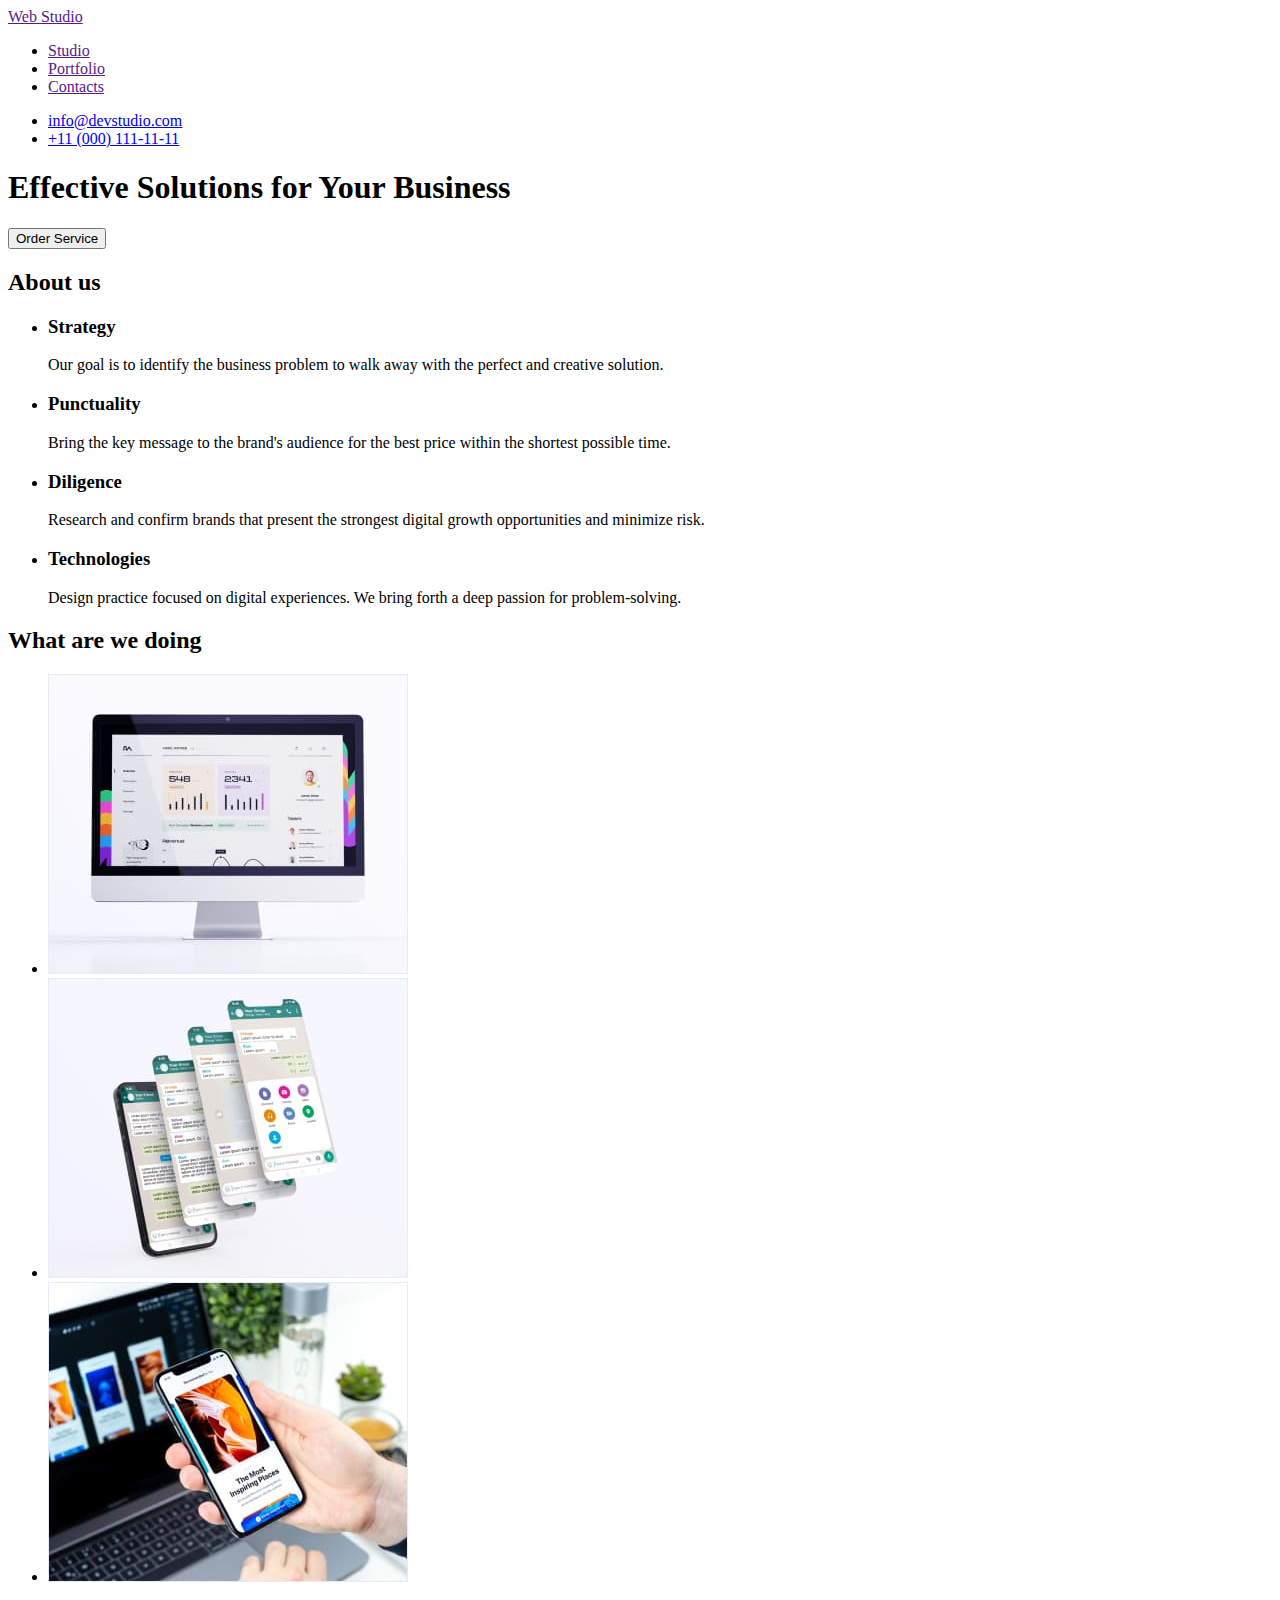
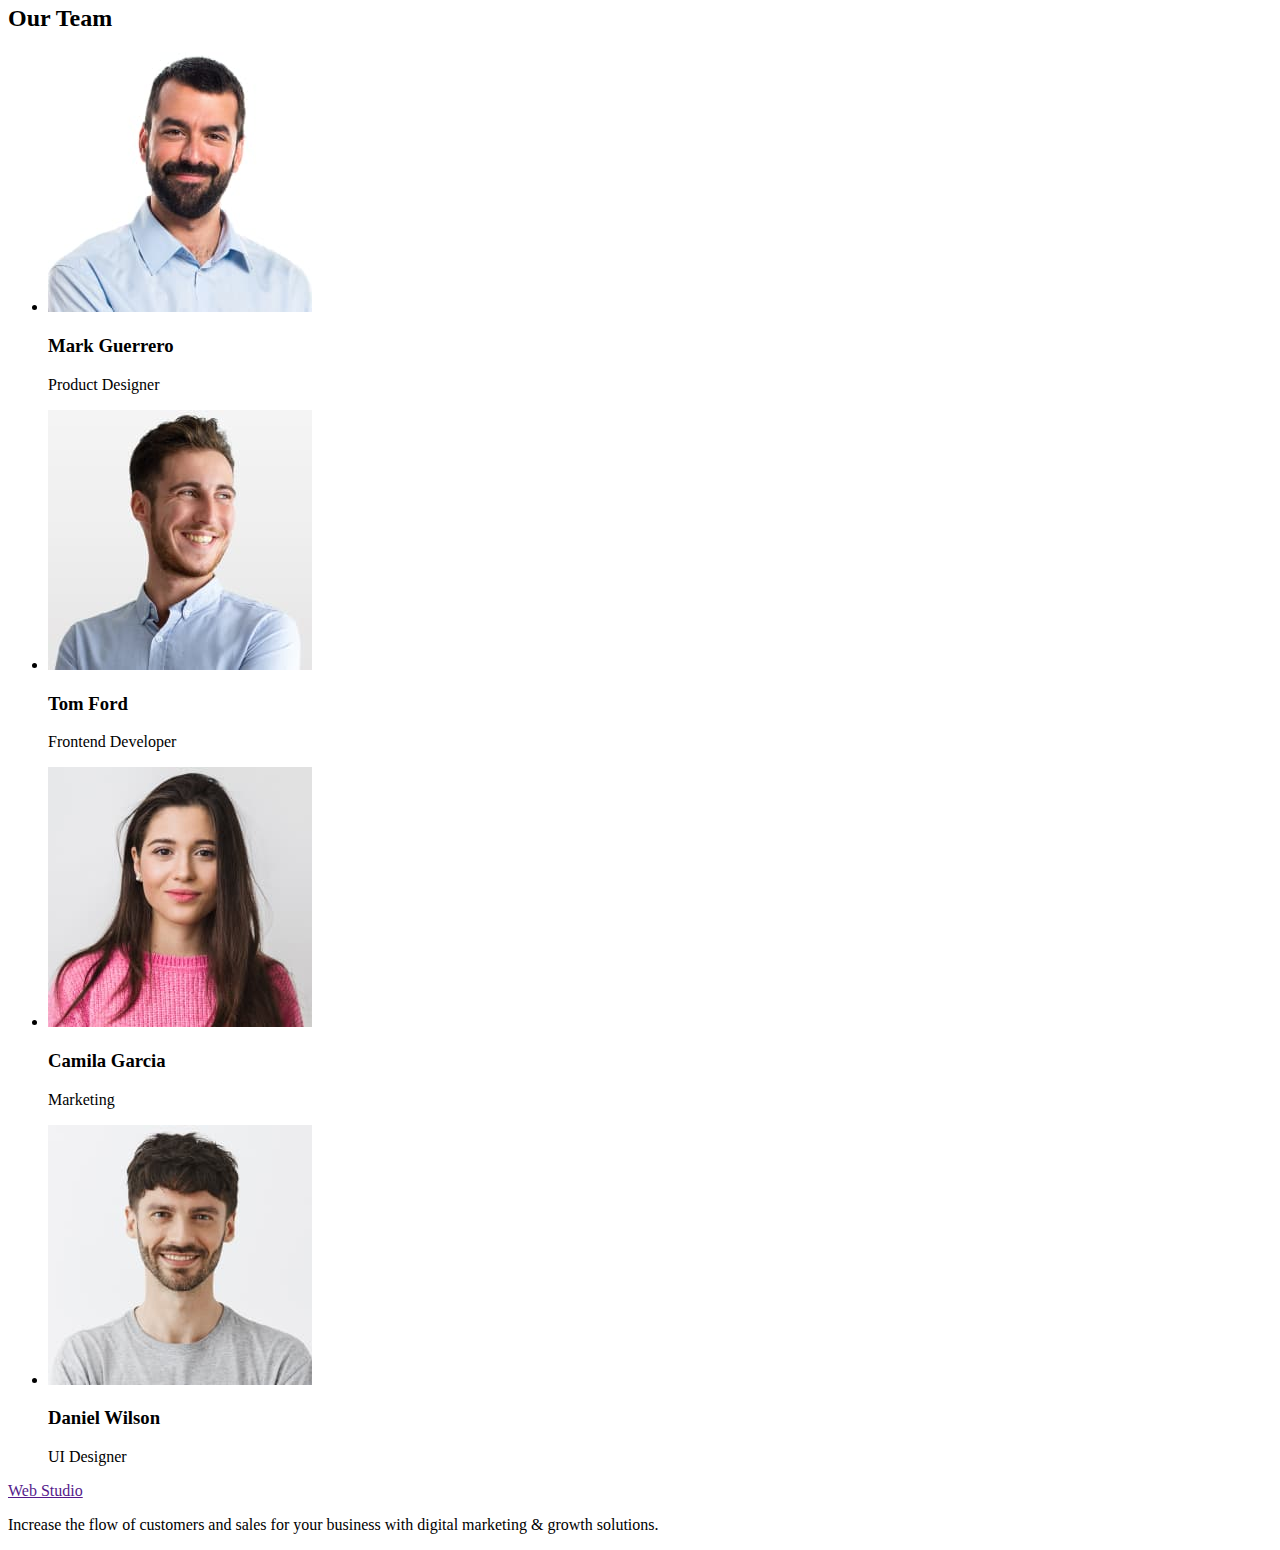
==== index.html @ 28f40c01 "Initial commit" ====
<!DOCTYPE html>
<html lang="en">
  <head>
    <meta charset="UTF-8" />
    <meta http-equiv="X-UA-Compatible" content="IE=edge" />
    <meta name="viewport" content="width=device-width, initial-scale=1.0" />
    <meta name="description" content="Effective Solutions for Your Business" />
    <title>Web Studio</title>
  </head>
  <body>
    <!-- Header section -->
    <header>
      <a href="">Web Studio</a>
      <nav>
        <ul>
          <li>
            <a href="">Studio</a>
          </li>
          <li>
            <a href="">Portfolio</a>
          </li>
          <li>
            <a href="">Contacts</a>
          </li>
        </ul>
      </nav>
      <ul>
        <li>
          <a href="mailto:info@devstudio.com">info@devstudio.com</a>
        </li>
        <li>
          <a href="tel:+110001111111">+11 (000) 111-11-11</a>
        </li>
      </ul>
    </header>
    <main>
      <!-- Hero section -->
      <section>
        <h1>Effective Solutions for Your Business</h1>
        <button type="button">Order Service</button>
      </section>
      <!-- About section -->
      <section>
        <!-- h2 will be hidden with css later -->
        <h2>About us</h2>
        <ul>
          <li>
            <h3>Strategy</h3>
            <p>
              Our goal is to identify the business problem to walk away with the
              perfect and creative solution.
            </p>
          </li>
          <li>
            <h3>Punctuality</h3>
            <p>
              Bring the key message to the brand's audience for the best price
              within the shortest possible time.
            </p>
          </li>
          <li>
            <h3>Diligence</h3>
            <p>
              Research and confirm brands that present the strongest digital
              growth opportunities and minimize risk.
            </p>
          </li>
          <li>
            <h3>Technologies</h3>
            <p>
              Design practice focused on digital experiences. We bring forth a
              deep passion for problem-solving.
            </p>
          </li>
        </ul>
      </section>
      <!-- Our service section -->
      <section>
        <h2>What are we doing</h2>
        <ul>
          <li>
            <img
              src="./images/services/service-1.jpg"
              alt="web sites creating"
              width="360"
              height="300"
            />
          </li>
          <li>
            <img
              src="./images/services/service-2.jpg"
              alt="mobile design"
              width="360"
              height="300"
            />
          </li>
          <li>
            <img
              src="./images/services/service-3.jpg"
              alt="responsive design"
              width="360"
              height="300"
            />
          </li>
        </ul>
      </section>
      <!-- Our team section -->
      <section>
        <h2>Our Team</h2>
        <ul>
          <li>
            <img
              src="./images/team/mark-guerrero.jpg"
              alt="Mark Guerrero"
              width="264"
              height="260"
            />
            <h3>Mark Guerrero</h3>
            <p>Product Designer</p>
          </li>
          <li>
            <img
              src="./images/team/tom-ford.jpg"
              alt="Tom Ford"
              width="264"
              height="260"
            />
            <h3>Tom Ford</h3>
            <p>Frontend Developer</p>
          </li>
          <li>
            <img
              src="./images/team/camila-garcia.jpg"
              alt="Camila Garcia"
              width="264"
              height="260"
            />
            <h3>Camila Garcia</h3>
            <p>Marketing</p>
          </li>
          <li>
            <img
              src="./images/team/daniel-wilson.jpg"
              alt="Daniel Wilson"
              width="264"
              height="260"
            />
            <h3>Daniel Wilson</h3>
            <p>UI Designer</p>
          </li>
        </ul>
      </section>
    </main>
    <footer>
      <a href="">Web Studio</a>
      <p>
        Increase the flow of customers and sales for your business with digital
        marketing & growth solutions.
      </p>
    </footer>
  </body>
</html>
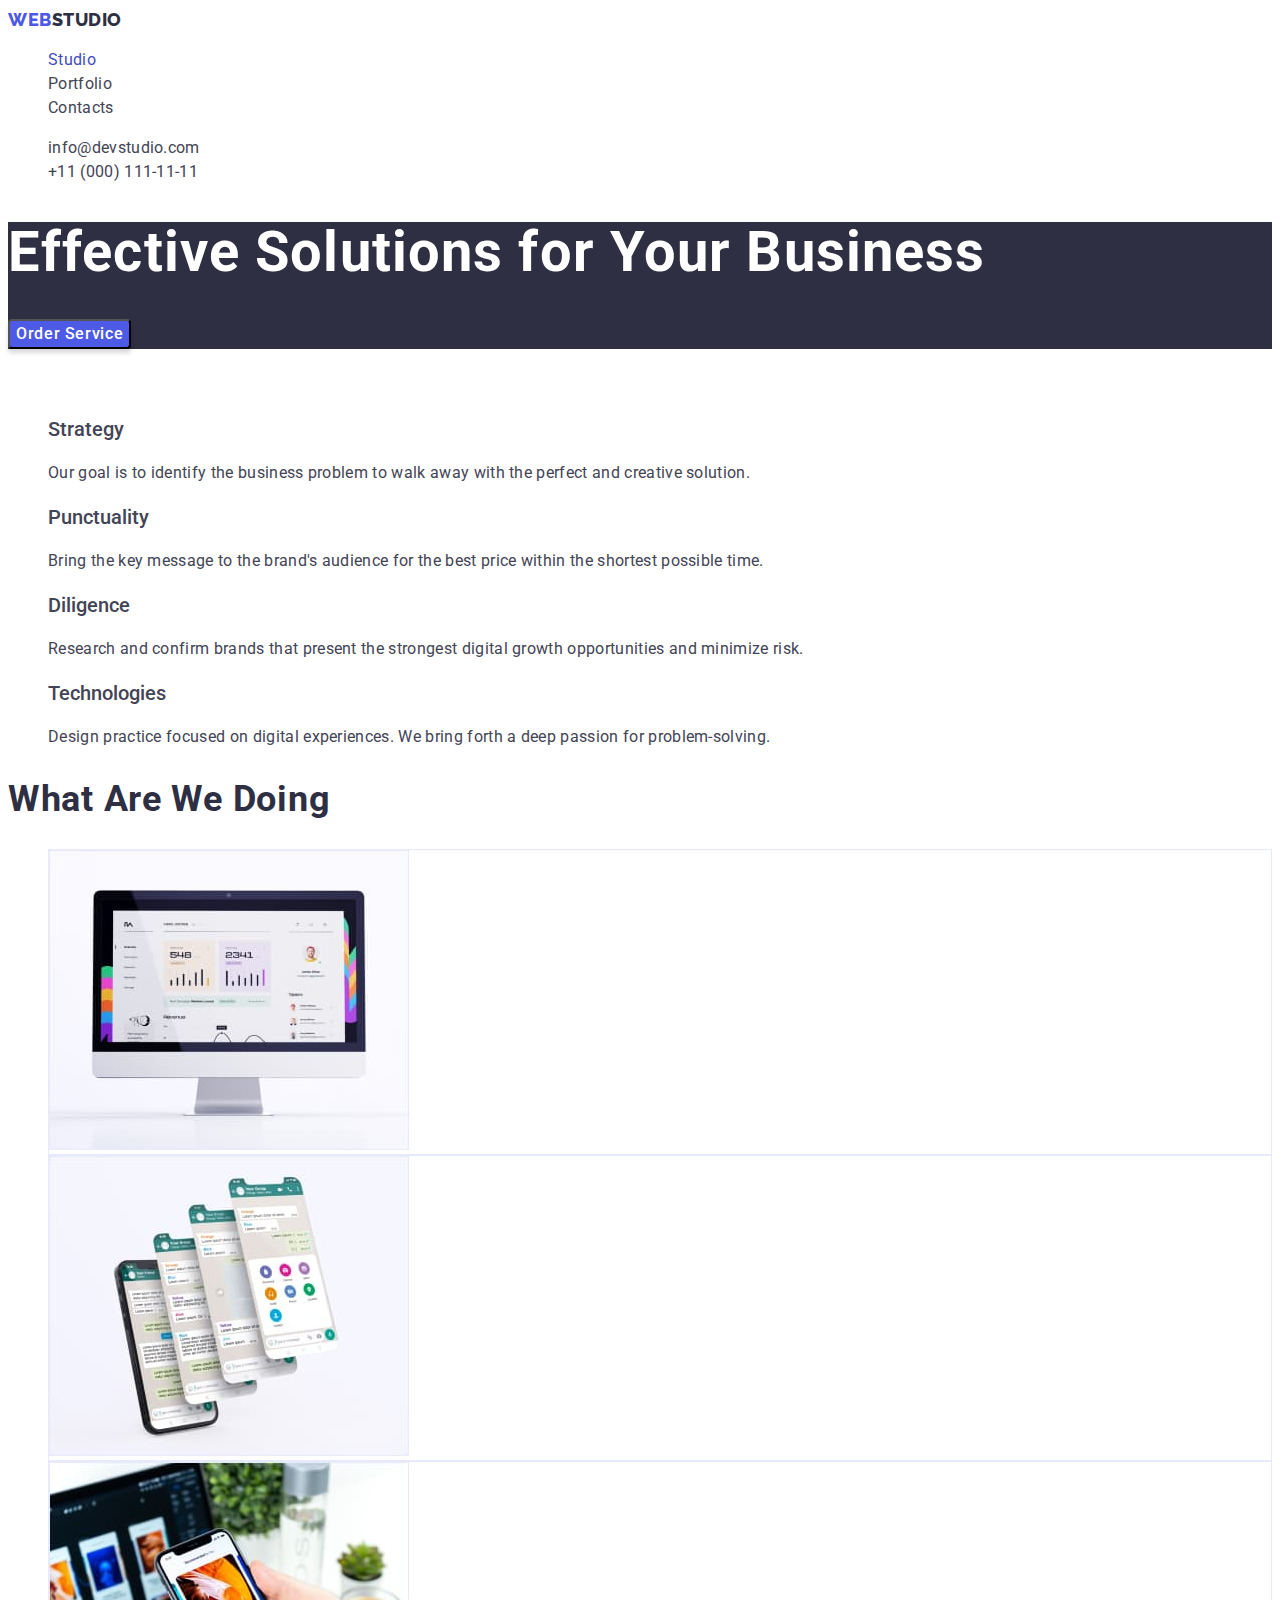
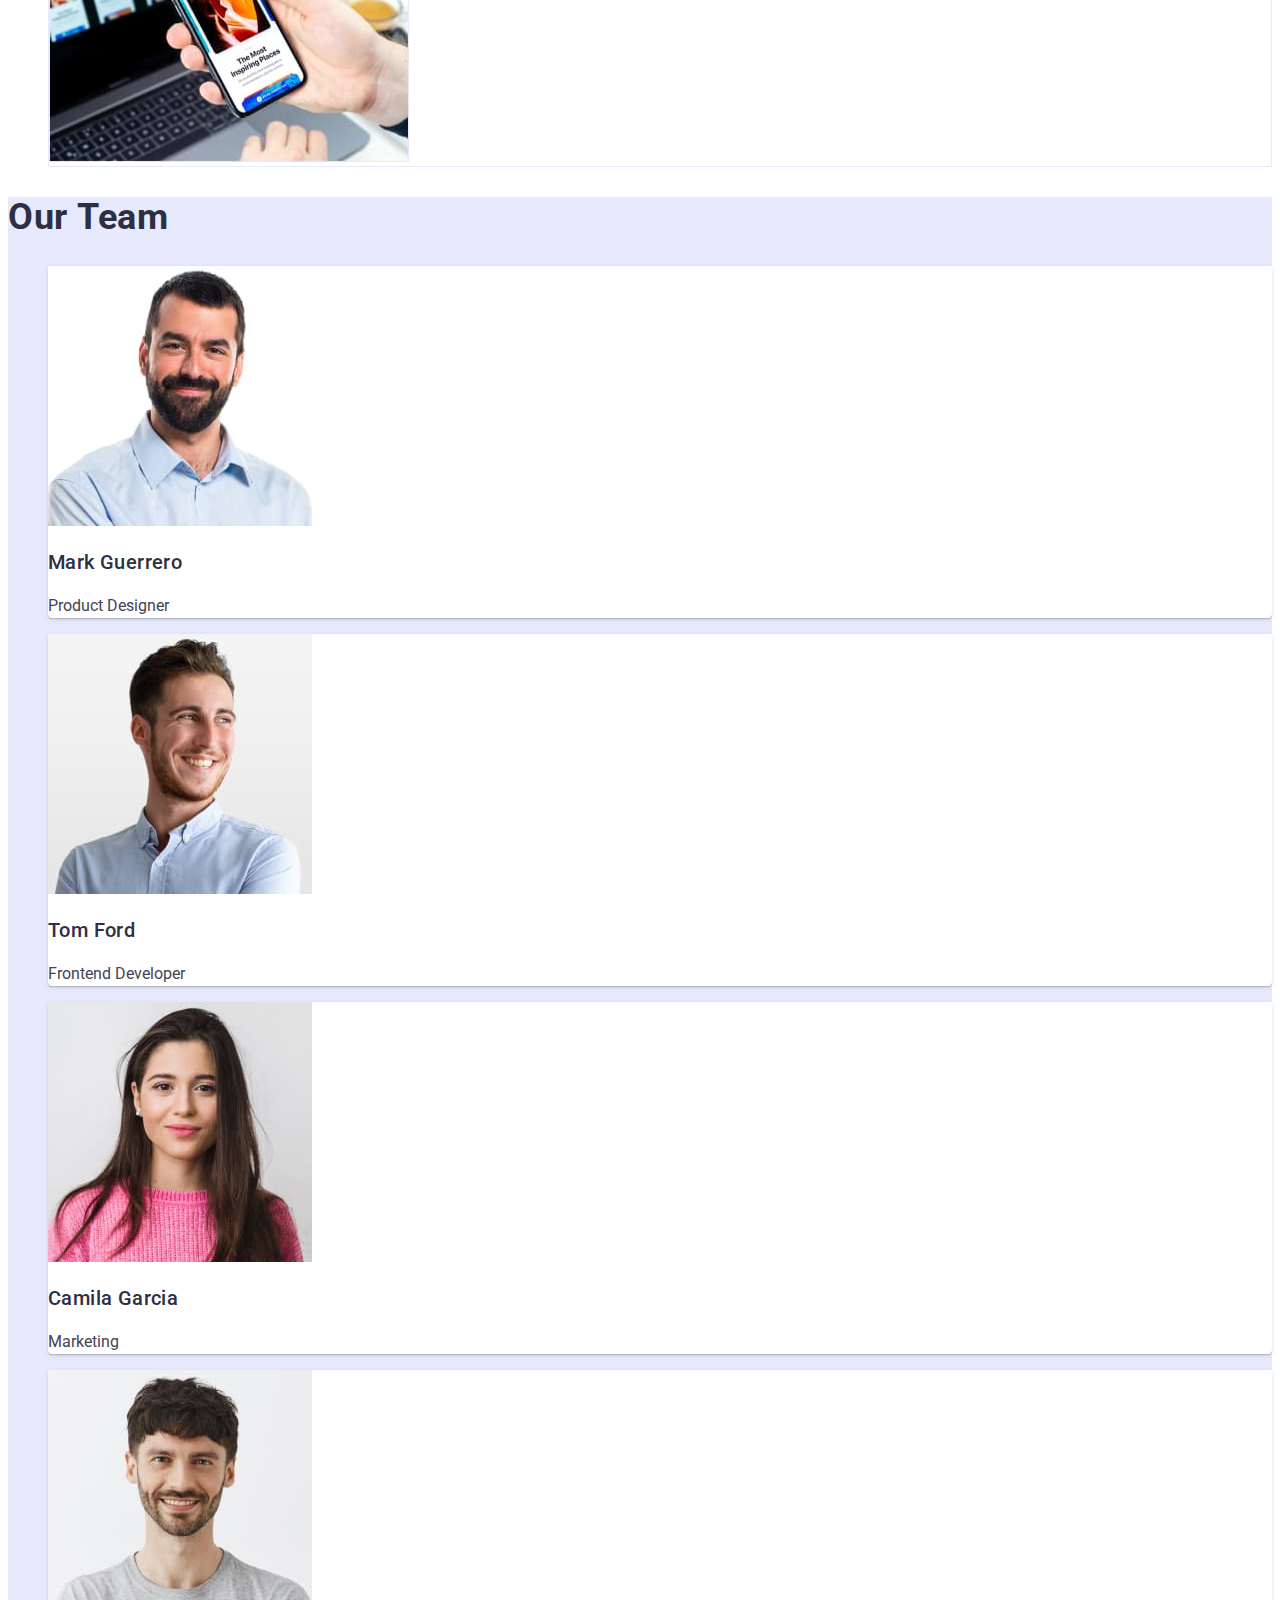
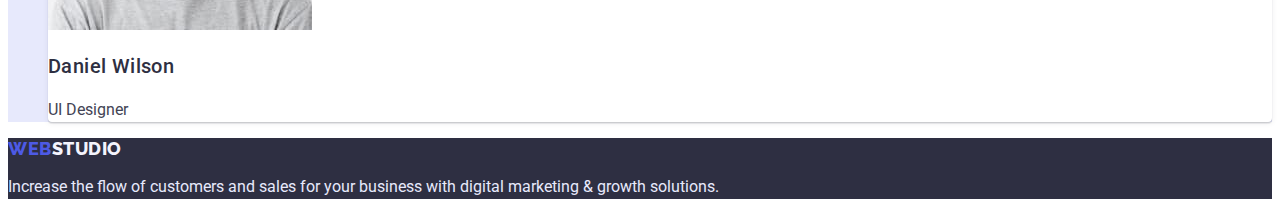
==== commit 33400b27: "finished hw-2" ====
--- a/index.html
+++ b/index.html
@@ -6,68 +6,83 @@
     <meta name="viewport" content="width=device-width, initial-scale=1.0" />
     <meta name="description" content="Effective Solutions for Your Business" />
     <title>Web Studio</title>
+    <!-- Fonts -->
+    <link rel="preconnect" href="https://fonts.googleapis.com" />
+    <link rel="preconnect" href="https://fonts.gstatic.com" crossorigin />
+    <link
+      href="https://fonts.googleapis.com/css2?family=Raleway:wght@800&family=Roboto:wght@400;500;700;900&display=swap"
+      rel="stylesheet"
+    />
+    <!-- Custom styles -->
+    <link rel="stylesheet" href="./css/styles.css" />
   </head>
   <body>
     <!-- Header section -->
-    <header>
-      <a href="">Web Studio</a>
-      <nav>
-        <ul>
-          <li>
-            <a href="">Studio</a>
+    <header class="header">
+      <a class="header-logo logo link" href="./index.html"
+        >Web<span class="span-header-logo">Studio</span></a
+      >
+      <nav class="header-nav">
+        <ul class="header-list list">
+          <li class="header-item">
+            <a class="header-link link current" href="./index.html">Studio</a>
           </li>
-          <li>
-            <a href="">Portfolio</a>
+          <li class="header-item">
+            <a class="header-link link" href="./portfolio.html">Portfolio</a>
           </li>
-          <li>
-            <a href="">Contacts</a>
+          <li class="header-item">
+            <a class="header-link link" href="">Contacts</a>
           </li>
         </ul>
       </nav>
-      <ul>
-        <li>
-          <a href="mailto:info@devstudio.com">info@devstudio.com</a>
+      <ul class="header-list list">
+        <li class="header-item">
+          <a class="header-contact link" href="mailto:info@devstudio.com">
+            info@devstudio.com
+          </a>
         </li>
-        <li>
-          <a href="tel:+110001111111">+11 (000) 111-11-11</a>
+        <li class="header-item">
+          <a class="header-contact link" href="tel:+110001111111"
+            >+11 (000) 111-11-11</a
+          >
         </li>
       </ul>
     </header>
     <main>
       <!-- Hero section -->
-      <section>
-        <h1>Effective Solutions for Your Business</h1>
-        <button type="button">Order Service</button>
+      <section class="hero">
+        <h1 class="hero-main-title">Effective Solutions for Your Business</h1>
+        <button class="hero-btn btn" type="button">Order Service</button>
       </section>
       <!-- About section -->
-      <section>
+      <section class="about section">
         <!-- h2 will be hidden with css later -->
-        <h2>About us</h2>
-        <ul>
-          <li>
-            <h3>Strategy</h3>
-            <p>
+        <h2 class="about-title">About us</h2>
+        <ul class="about-list list">
+          <li class="about-item">
+            <h3 class="about-item-title">Strategy</h3>
+            <p class="about-text">
               Our goal is to identify the business problem to walk away with the
               perfect and creative solution.
             </p>
           </li>
-          <li>
-            <h3>Punctuality</h3>
-            <p>
+          <li class="about-item">
+            <h3 class="about-item-title">Punctuality</h3>
+            <p class="about-text">
               Bring the key message to the brand's audience for the best price
               within the shortest possible time.
             </p>
           </li>
-          <li>
-            <h3>Diligence</h3>
-            <p>
+          <li class="about-item">
+            <h3 class="about-item-title">Diligence</h3>
+            <p class="about-text">
               Research and confirm brands that present the strongest digital
               growth opportunities and minimize risk.
             </p>
           </li>
-          <li>
-            <h3>Technologies</h3>
-            <p>
+          <li class="about-item">
+            <h3 class="about-item-title">Technologies</h3>
+            <p class="about-text">
               Design practice focused on digital experiences. We bring forth a
               deep passion for problem-solving.
             </p>
@@ -75,27 +90,30 @@
         </ul>
       </section>
       <!-- Our service section -->
-      <section>
-        <h2>What are we doing</h2>
-        <ul>
-          <li>
+      <section class="service section">
+        <h2 class="service-title title">What are we doing</h2>
+        <ul class="service-list list">
+          <li class="service-item">
             <img
+              class="service-img"
               src="./images/services/service-1.jpg"
               alt="web sites creating"
               width="360"
               height="300"
             />
           </li>
-          <li>
+          <li class="service-item">
             <img
+              class="service-img"
               src="./images/services/service-2.jpg"
               alt="mobile design"
               width="360"
               height="300"
             />
           </li>
-          <li>
+          <li class="service-item">
             <img
+              class="service-img"
               src="./images/services/service-3.jpg"
               alt="responsive design"
               width="360"
@@ -105,55 +123,62 @@
         </ul>
       </section>
       <!-- Our team section -->
-      <section>
-        <h2>Our Team</h2>
-        <ul>
-          <li>
+      <section class="team section">
+        <h2 class="team-title title">Our Team</h2>
+        <ul class="team-list list">
+          <li class="team-item">
             <img
+              class="team-img"
               src="./images/team/mark-guerrero.jpg"
               alt="Mark Guerrero"
               width="264"
               height="260"
             />
-            <h3>Mark Guerrero</h3>
-            <p>Product Designer</p>
+            <h3 class="team-item-title title">Mark Guerrero</h3>
+            <p class="team-text">Product Designer</p>
           </li>
-          <li>
+          <li class="team-item">
             <img
+              class="team-img"
               src="./images/team/tom-ford.jpg"
               alt="Tom Ford"
               width="264"
               height="260"
             />
-            <h3>Tom Ford</h3>
-            <p>Frontend Developer</p>
+            <h3 class="team-item-title title">Tom Ford</h3>
+            <p class="team-text">Frontend Developer</p>
           </li>
-          <li>
+          <li class="team-item">
             <img
+              class="team-img"
               src="./images/team/camila-garcia.jpg"
               alt="Camila Garcia"
               width="264"
               height="260"
             />
-            <h3>Camila Garcia</h3>
-            <p>Marketing</p>
+            <h3 class="team-item-title title">Camila Garcia</h3>
+            <p class="team-text">Marketing</p>
           </li>
-          <li>
+          <li class="team-item">
             <img
+              class="team-img"
               src="./images/team/daniel-wilson.jpg"
               alt="Daniel Wilson"
               width="264"
               height="260"
             />
-            <h3>Daniel Wilson</h3>
-            <p>UI Designer</p>
+            <h3 class="team-item-title title">Daniel Wilson</h3>
+            <p class="team-text">UI Designer</p>
           </li>
         </ul>
       </section>
     </main>
-    <footer>
-      <a href="">Web Studio</a>
-      <p>
+    <!-- Footer section -->
+    <footer class="footer">
+      <a class="footer-logo logo link" href="./index.html"
+        >Web<span class="span-footer-logo">Studio</span></a
+      >
+      <p class="footer-text">
         Increase the flow of customers and sales for your business with digital
         marketing & growth solutions.
       </p>
--- a/css/styles.css
+++ b/css/styles.css
@@ -0,0 +1,277 @@
+:root {
+  /* Font */
+  --main-font: "Roboto", sans-serif;
+  --secondary-font: "Raleway", sans-serif;
+  --font-weight-500: 500;
+  --font-weight-800: 800;
+  --font-size-16: 16px;
+
+  /* Text colors */
+  --dark-text-cl: #2e2f42;
+  --body-text-cl: #434455;
+  --subtitle-text-cl: #8e8f99;
+  --primary-brand-txt-cl: #4d5ae5;
+  --white-txt-cl: #ffffff;
+
+  /* Background colors */
+
+  --pressed-state-bg-cl: #404bbf;
+  --success-bg-cl: #31d0aa;
+  --accent-bg-cl: #e7e9fc;
+  --light-bg-cl: #f4f4fd;
+  --modal-overlay-bg-cl: #2e2f42;
+  --hero-bg-cl: #2e2f42;
+
+  /* Others */
+}
+
+/* Base styles */
+body {
+  font-family: var(--main-font);
+  color: var(--body-text-cl);
+  background-color: var(--white-txt-cl);
+}
+
+.list {
+  list-style: none;
+}
+.link {
+  text-decoration: none;
+  color: currentColor;
+}
+/* .link:hover,
+.link:focus {
+  text-decoration: underline;
+  color: var(--pressed-state-bg-cl);
+} */
+.logo {
+  font-family: var(--secondary-font);
+  font-weight: var(--font-weight-800);
+  font-size: 18px;
+
+  letter-spacing: 0.03em;
+  text-transform: uppercase;
+
+  color: var(--primary-brand-txt-cl);
+}
+.title {
+  letter-spacing: 0.02em;
+  text-transform: capitalize;
+  color: var(--dark-text-cl);
+}
+.btn {
+  font-family: inherit;
+  font-size: var(--font-size-16);
+  font-weight: var(--font-weight-500);
+  letter-spacing: 0.04em;
+  cursor: pointer;
+}
+.current {
+  color: var(--pressed-state-bg-cl);
+}
+.section {
+}
+
+/* Header section */
+.header {
+}
+.header-logo {
+  line-height: calc(24 / 18);
+}
+.span-header-logo {
+  color: var(--dark-text-cl);
+}
+.header-nav {
+}
+.header-list {
+}
+.header-item {
+  font-size: var(--font-size-16);
+  line-height: calc(24 / 16);
+  letter-spacing: 0.02em;
+}
+.header-link {
+}
+.header-link:hover,
+.header-link:focus {
+  text-decoration: underline;
+  color: var(--pressed-state-bg-cl);
+}
+.header-contact {
+}
+.header-contact:hover,
+.header-contact:focus {
+  color: var(--pressed-state-bg-cl);
+}
+
+/* Hero section */
+.hero {
+  background-color: var(--hero-bg-cl);
+}
+.hero-main-title {
+  font-size: 56px;
+  line-height: calc(60 / 56);
+
+  letter-spacing: 0.02em;
+
+  color: var(--white-txt-cl);
+}
+.hero-btn {
+  background-color: var(--primary-brand-txt-cl);
+  box-shadow: 0px 4px 4px rgba(0, 0, 0, 0.15);
+  border-radius: 4px;
+
+  line-height: calc(24 / 16);
+
+  color: var(--white-txt-cl);
+}
+.hero-btn:hover,
+.hero.btn:focus {
+  background-color: var(--pressed-state-bg-cl);
+}
+
+/* About section */
+.about {
+}
+.about-title {
+  opacity: 0;
+}
+.about-list {
+}
+.about-item {
+}
+.about-item-title {
+  font-weight: var(--font-weight-500);
+  font-size: 20px;
+  line-height: calc(24 / 20);
+}
+.about-text {
+  font-size: var(--font-size-16);
+  line-height: calc(24 / 16);
+
+  letter-spacing: 0.02em;
+}
+
+/* Our service section  */
+.service {
+}
+.service-title {
+  font-size: 36px;
+  line-height: calc(40 / 36);
+}
+.service-list {
+}
+.service-item {
+  background-color: linear-gradient(
+    0deg,
+    rgba(77, 90, 229, 0.1),
+    rgba(77, 90, 229, 0.1)
+  );
+  background-blend-mode: soft-light, normal;
+
+  border: 1px solid var(--accent-bg-cl);
+}
+.service-img {
+}
+
+/* Our team section */
+.team {
+  background-color: var(--accent-bg-cl);
+}
+.team-title {
+  font-size: 36px;
+  line-height: calc(40 / 36);
+}
+.team-list {
+}
+.team-item {
+  background-color: var(--white-txt-cl);
+  box-shadow: 0px 1px 6px rgba(46, 47, 66, 0.08),
+    0px 1px 1px rgba(46, 47, 66, 0.16), 0px 2px 1px rgba(46, 47, 66, 0.08);
+  border-radius: 0px 0px 4px 4px;
+}
+.team-img {
+}
+.team-item-title {
+  font-weight: var(--font-weight-500);
+  font-size: 20px;
+  line-height: calc(24 / 20);
+}
+.team-text {
+  font-size: var(--font-size-16);
+  line-height: calc(24 / 16);
+}
+
+/* Footer section */
+.footer {
+  background-color: var(--dark-text-cl);
+}
+.footer-logo {
+  line-height: calc(21 / 18);
+}
+.span-footer-logo {
+  color: var(--light-bg-cl);
+}
+.footer-text {
+  font-size: var(--font-size-16);
+  line-height: calc(24 / 16);
+
+  color: var(--accent-bg-cl);
+}
+
+/* Portfolio */
+/* Filters section */
+.filters {
+}
+.filters-title {
+  opacity: 0;
+}
+.filters-list {
+}
+.filters-item {
+}
+.filters-btn-active {
+  background-color: var(--pressed-state-bg-cl);
+  box-shadow: 0px 3px 1px rgba(0, 0, 0, 0.1), 0px 2px 1px rgba(0, 0, 0, 0.08),
+    0px 2px 2px rgba(0, 0, 0, 0.12);
+  border-radius: 4px;
+
+  line-height: calc(24 / 16);
+
+  color: var(--white-txt-cl);
+}
+.filters-btn {
+  background-color: var(--light-bg-cl);
+
+  border: 1px solid var(--accent-bg-cl);
+  border-radius: 4px;
+
+  line-height: calc(24 / 16);
+
+  color: var(--primary-brand-txt-cl);
+}
+
+/* Projects section  */
+.projects {
+}
+.projects-main-title {
+  opacity: 0;
+}
+.projects-list {
+}
+.projects-item {
+  border: 1px solid var(--accent-bg-cl);
+}
+.projects-img {
+}
+.projects-item-title {
+  font-weight: var(--font-weight-500);
+  font-size: 20px;
+  line-height: calc(24 / 20);
+}
+.projects-text {
+  font-size: var(--font-size-16);
+  line-height: calc(24 / 16);
+
+  letter-spacing: 0.02em;
+}
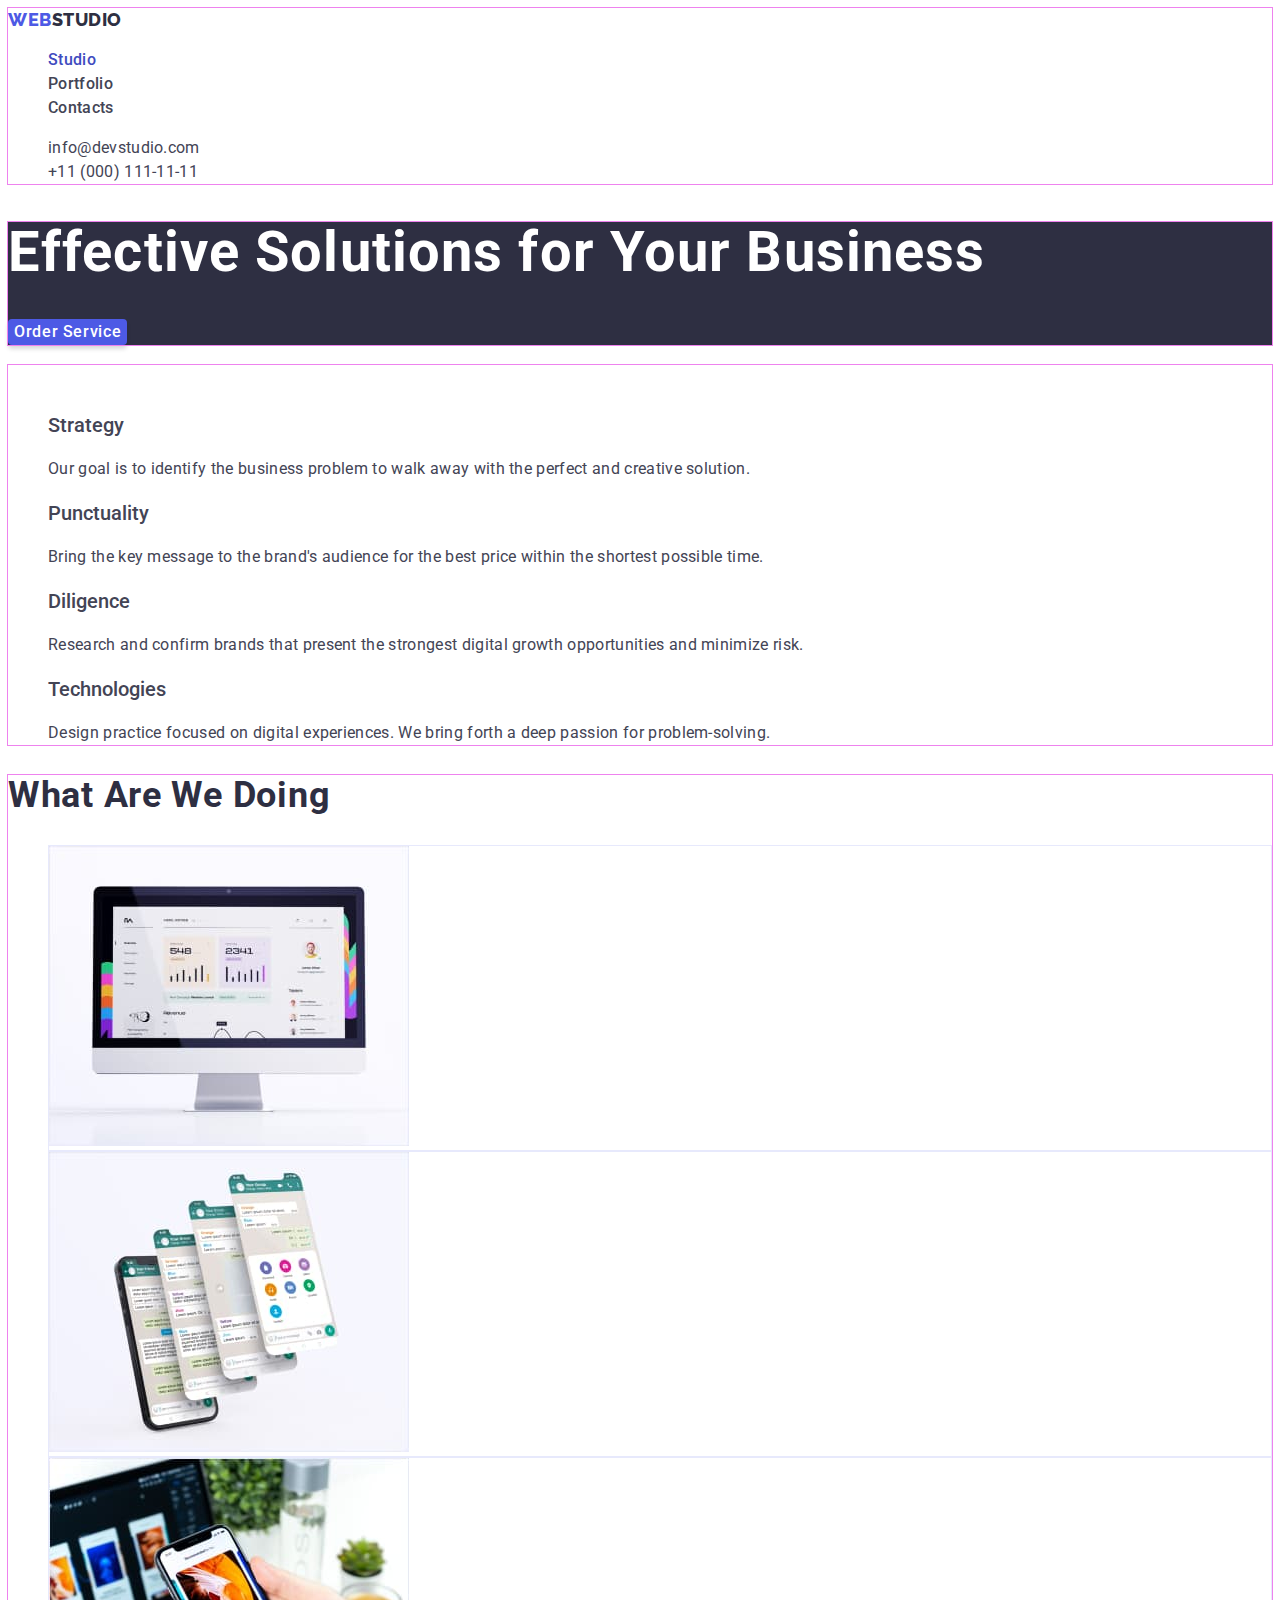
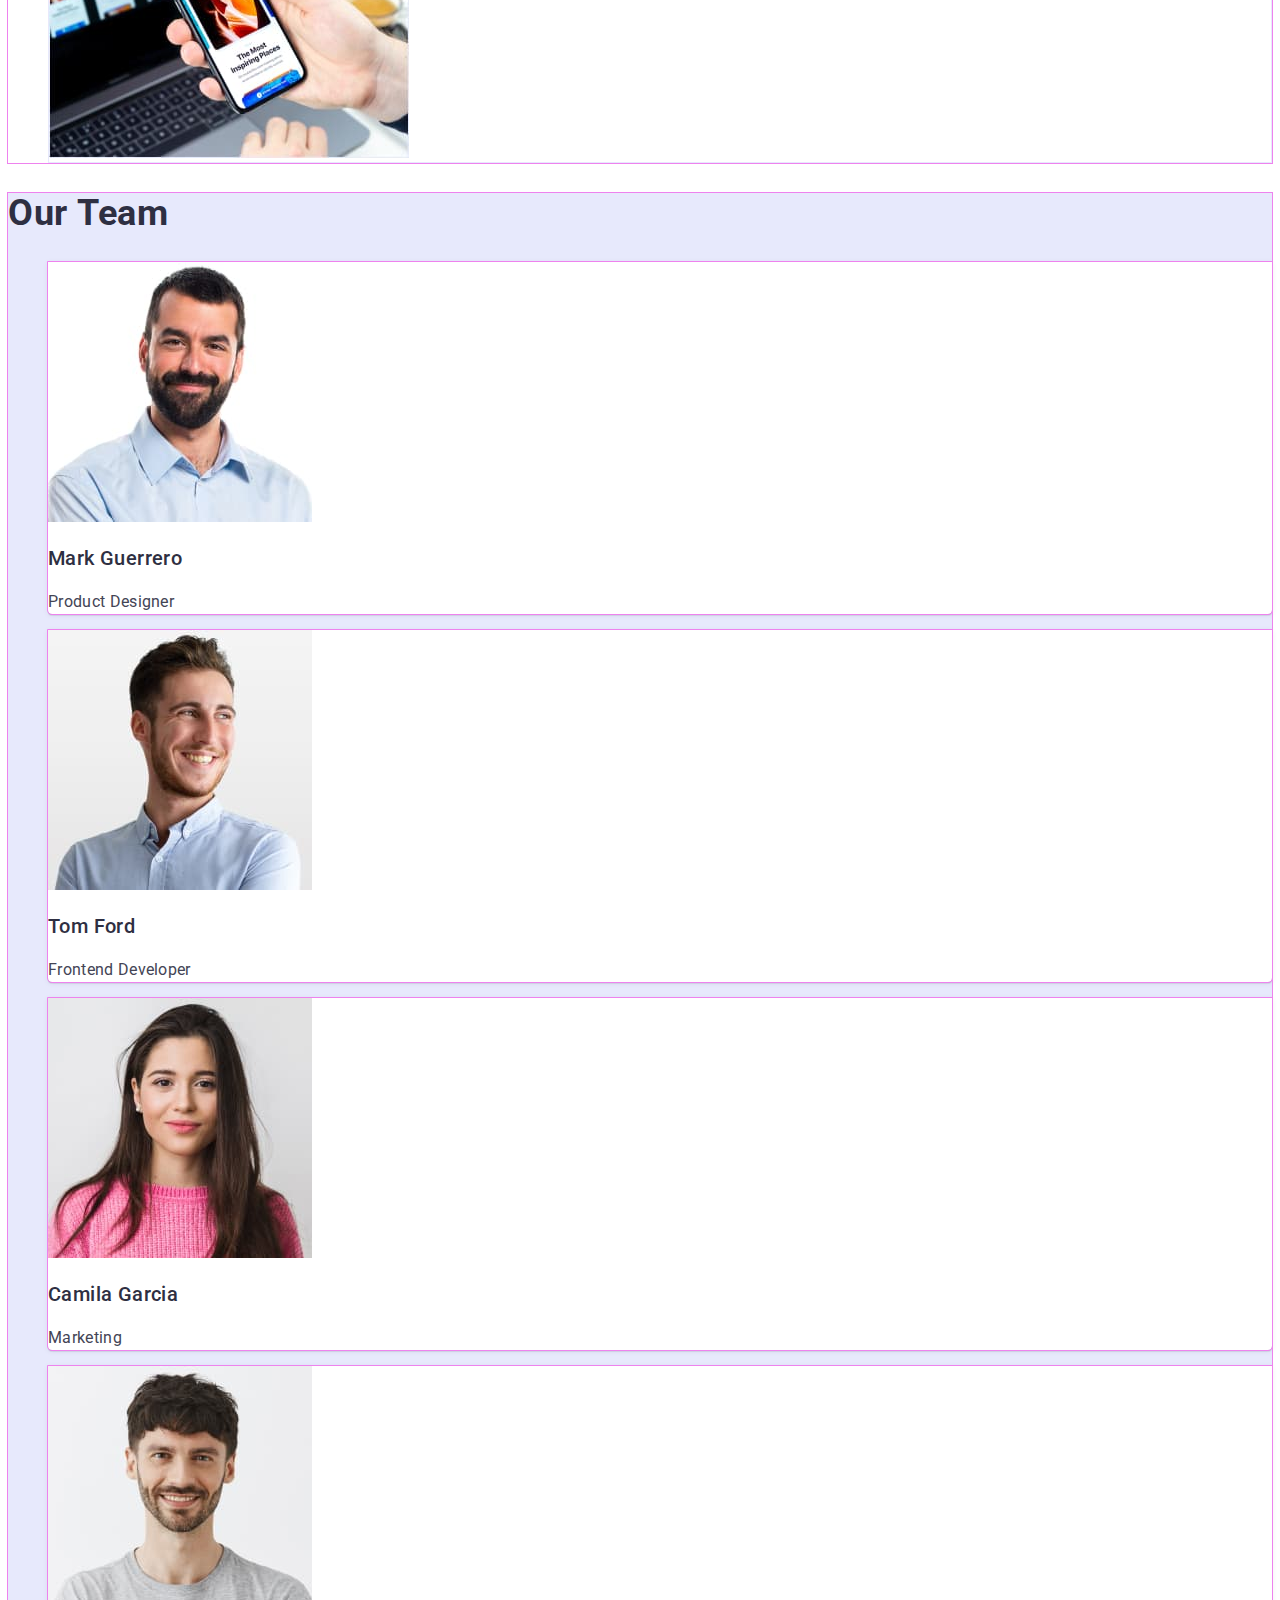
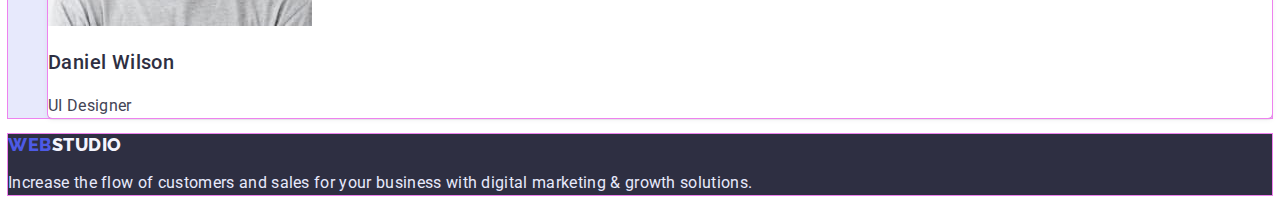
==== commit c81e9f34: "correct css" ====
--- a/index.html
+++ b/index.html
@@ -13,6 +13,21 @@
       href="https://fonts.googleapis.com/css2?family=Raleway:wght@800&family=Roboto:wght@400;500;700;900&display=swap"
       rel="stylesheet"
     />
+
+    <!-- Modern-normalize -->
+    <!-- our site version 
+     <link
+      rel="stylesheet"
+      href="https://cdnjs.cloudflare.com/ajax/libs/modern-normalize/1.0.0/modern-normalize.min.css"
+    /> -->
+
+    <!-- latest version from github-->
+
+    <!-- <link
+      rel="stylesheet"
+      href="https://cdnjs.cloudflare.com/ajax/libs/modern-normalize/1.1.0/modern-normalize.min.css"
+    /> -->
+
     <!-- Custom styles -->
     <link rel="stylesheet" href="./css/styles.css" />
   </head>
--- a/css/styles.css
+++ b/css/styles.css
@@ -2,8 +2,6 @@
   /* Font */
   --main-font: "Roboto", sans-serif;
   --secondary-font: "Raleway", sans-serif;
-  --font-weight-500: 500;
-  --font-weight-800: 800;
   --font-size-16: 16px;
 
   /* Text colors */
@@ -26,6 +24,7 @@
 }
 
 /* Base styles */
+
 body {
   font-family: var(--main-font);
   color: var(--body-text-cl);
@@ -38,20 +37,14 @@
 .link {
   text-decoration: none;
   color: currentColor;
-}
-/* .link:hover,
-.link:focus {
-  text-decoration: underline;
-  color: var(--pressed-state-bg-cl);
-} */
+  letter-spacing: 0.02em;
+}
 .logo {
   font-family: var(--secondary-font);
-  font-weight: var(--font-weight-800);
+  font-weight: 800;
   font-size: 18px;
-
   letter-spacing: 0.03em;
   text-transform: uppercase;
-
   color: var(--primary-brand-txt-cl);
 }
 .title {
@@ -62,18 +55,22 @@
 .btn {
   font-family: inherit;
   font-size: var(--font-size-16);
-  font-weight: var(--font-weight-500);
+  font-weight: 500;
   letter-spacing: 0.04em;
   cursor: pointer;
+  line-height: calc(24 / 16);
+  border: none;
 }
 .current {
   color: var(--pressed-state-bg-cl);
 }
 .section {
+  outline: 1px solid violet;
 }
 
 /* Header section */
 .header {
+  outline: 1px solid violet;
 }
 .header-logo {
   line-height: calc(24 / 18);
@@ -81,23 +78,18 @@
 .span-header-logo {
   color: var(--dark-text-cl);
 }
-.header-nav {
-}
-.header-list {
-}
-.header-item {
-  font-size: var(--font-size-16);
-  line-height: calc(24 / 16);
-  letter-spacing: 0.02em;
-}
 .header-link {
+  font-size: var(--font-size-16);
+  line-height: calc(24 / 16);
+  font-weight: 500;
 }
 .header-link:hover,
 .header-link:focus {
-  text-decoration: underline;
   color: var(--pressed-state-bg-cl);
 }
 .header-contact {
+  font-size: 16px;
+  line-height: calc(24 / 16);
 }
 .header-contact:hover,
 .header-contact:focus {
@@ -106,24 +98,20 @@
 
 /* Hero section */
 .hero {
+  outline: 1px solid violet;
   background-color: var(--hero-bg-cl);
 }
 .hero-main-title {
   font-size: 56px;
   line-height: calc(60 / 56);
-
-  letter-spacing: 0.02em;
-
+  letter-spacing: 0.02em;
   color: var(--white-txt-cl);
 }
 .hero-btn {
+  color: var(--white-txt-cl);
   background-color: var(--primary-brand-txt-cl);
   box-shadow: 0px 4px 4px rgba(0, 0, 0, 0.15);
   border-radius: 4px;
-
-  line-height: calc(24 / 16);
-
-  color: var(--white-txt-cl);
 }
 .hero-btn:hover,
 .hero.btn:focus {
@@ -131,35 +119,26 @@
 }
 
 /* About section */
-.about {
-}
+
 .about-title {
   opacity: 0;
 }
-.about-list {
-}
-.about-item {
-}
 .about-item-title {
-  font-weight: var(--font-weight-500);
+  font-weight: 500;
   font-size: 20px;
   line-height: calc(24 / 20);
 }
 .about-text {
   font-size: var(--font-size-16);
   line-height: calc(24 / 16);
-
   letter-spacing: 0.02em;
 }
 
 /* Our service section  */
-.service {
-}
+
 .service-title {
   font-size: 36px;
   line-height: calc(40 / 36);
-}
-.service-list {
 }
 .service-item {
   background-color: linear-gradient(
@@ -171,8 +150,6 @@
 
   border: 1px solid var(--accent-bg-cl);
 }
-.service-img {
-}
 
 /* Our team section */
 .team {
@@ -182,28 +159,27 @@
   font-size: 36px;
   line-height: calc(40 / 36);
 }
-.team-list {
-}
 .team-item {
+  outline: 1px solid violet;
   background-color: var(--white-txt-cl);
   box-shadow: 0px 1px 6px rgba(46, 47, 66, 0.08),
     0px 1px 1px rgba(46, 47, 66, 0.16), 0px 2px 1px rgba(46, 47, 66, 0.08);
   border-radius: 0px 0px 4px 4px;
 }
-.team-img {
-}
 .team-item-title {
-  font-weight: var(--font-weight-500);
+  font-weight: 500;
   font-size: 20px;
   line-height: calc(24 / 20);
 }
 .team-text {
   font-size: var(--font-size-16);
   line-height: calc(24 / 16);
+  letter-spacing: 0.02em;
 }
 
 /* Footer section */
 .footer {
+  outline: 1px solid violet;
   background-color: var(--dark-text-cl);
 }
 .footer-logo {
@@ -215,63 +191,45 @@
 .footer-text {
   font-size: var(--font-size-16);
   line-height: calc(24 / 16);
-
+  letter-spacing: 0.02em;
   color: var(--accent-bg-cl);
 }
 
 /* Portfolio */
-/* Filters section */
-.filters {
-}
-.filters-title {
-  opacity: 0;
-}
+/* Projects section  */
 .filters-list {
-}
-.filters-item {
-}
-.filters-btn-active {
+  outline: 1px solid violet;
+}
+.filters-btn {
+  color: var(--primary-brand-txt-cl);
+
+  background-color: var(--light-bg-cl);
+  border: 1px solid var(--accent-bg-cl);
+  border-radius: 4px;
+}
+.filters-btn:hover,
+.filters-btn:focus {
+  color: var(--white-txt-cl);
   background-color: var(--pressed-state-bg-cl);
   box-shadow: 0px 3px 1px rgba(0, 0, 0, 0.1), 0px 2px 1px rgba(0, 0, 0, 0.08),
     0px 2px 2px rgba(0, 0, 0, 0.12);
-  border-radius: 4px;
-
-  line-height: calc(24 / 16);
-
-  color: var(--white-txt-cl);
-}
-.filters-btn {
-  background-color: var(--light-bg-cl);
-
+}
+.projects-main-title {
+  outline: 1px solid violet;
+  opacity: 0;
+}
+.projects-item {
+  outline: 1px solid violet;
   border: 1px solid var(--accent-bg-cl);
-  border-radius: 4px;
-
-  line-height: calc(24 / 16);
-
-  color: var(--primary-brand-txt-cl);
-}
-
-/* Projects section  */
-.projects {
-}
-.projects-main-title {
-  opacity: 0;
-}
-.projects-list {
-}
-.projects-item {
-  border: 1px solid var(--accent-bg-cl);
-}
-.projects-img {
-}
+}
+
 .projects-item-title {
-  font-weight: var(--font-weight-500);
+  font-weight: 500;
   font-size: 20px;
   line-height: calc(24 / 20);
 }
 .projects-text {
   font-size: var(--font-size-16);
   line-height: calc(24 / 16);
-
-  letter-spacing: 0.02em;
-}
+  letter-spacing: 0.02em;
+}
